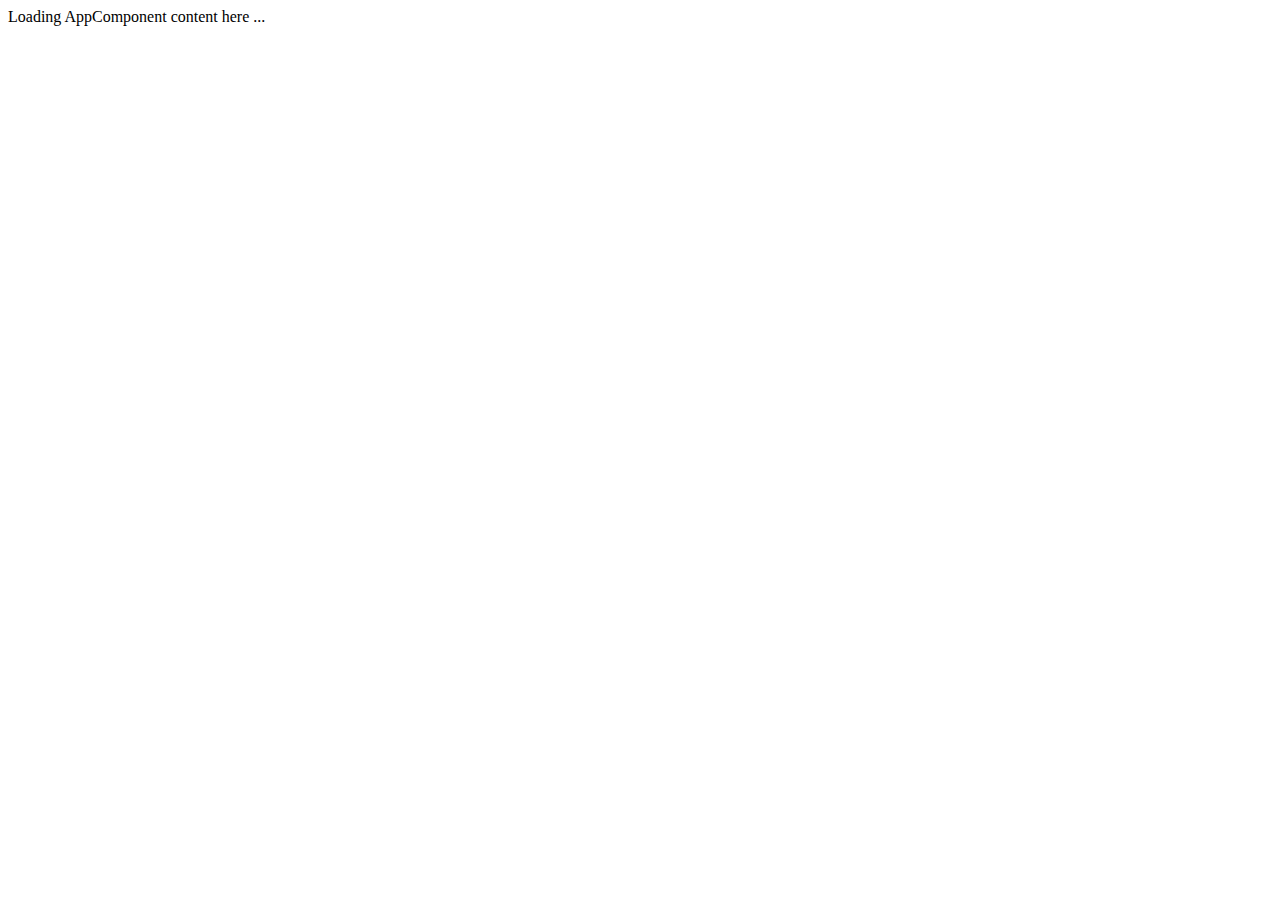
==== src/index.html @ 9a161a67 "Initial commit" ====
<!DOCTYPE html>
<html>
  <head>
    <title>Angular QuickStart</title>
    <base href="/">
    <meta charset="UTF-8">
    <meta name="viewport" content="width=device-width, initial-scale=1">
    <link rel="stylesheet" href="styles.css">

    <!-- Polyfill(s) for older browsers -->
    <script src="node_modules/core-js/client/shim.min.js"></script>

    <script src="node_modules/zone.js/dist/zone.js"></script>
    <script src="node_modules/systemjs/dist/system.src.js"></script>

    <script src="systemjs.config.js"></script>
    <script>
      System.import('main.js').catch(function(err){ console.error(err); });
    </script>
  </head>

  <body>
    <my-app>Loading AppComponent content here ...</my-app>
  </body>
</html>
---- src/styles.css ----
h1 {
  color: #369;
  font-family: Arial, Helvetica, sans-serif;
  font-size: 250%;
}
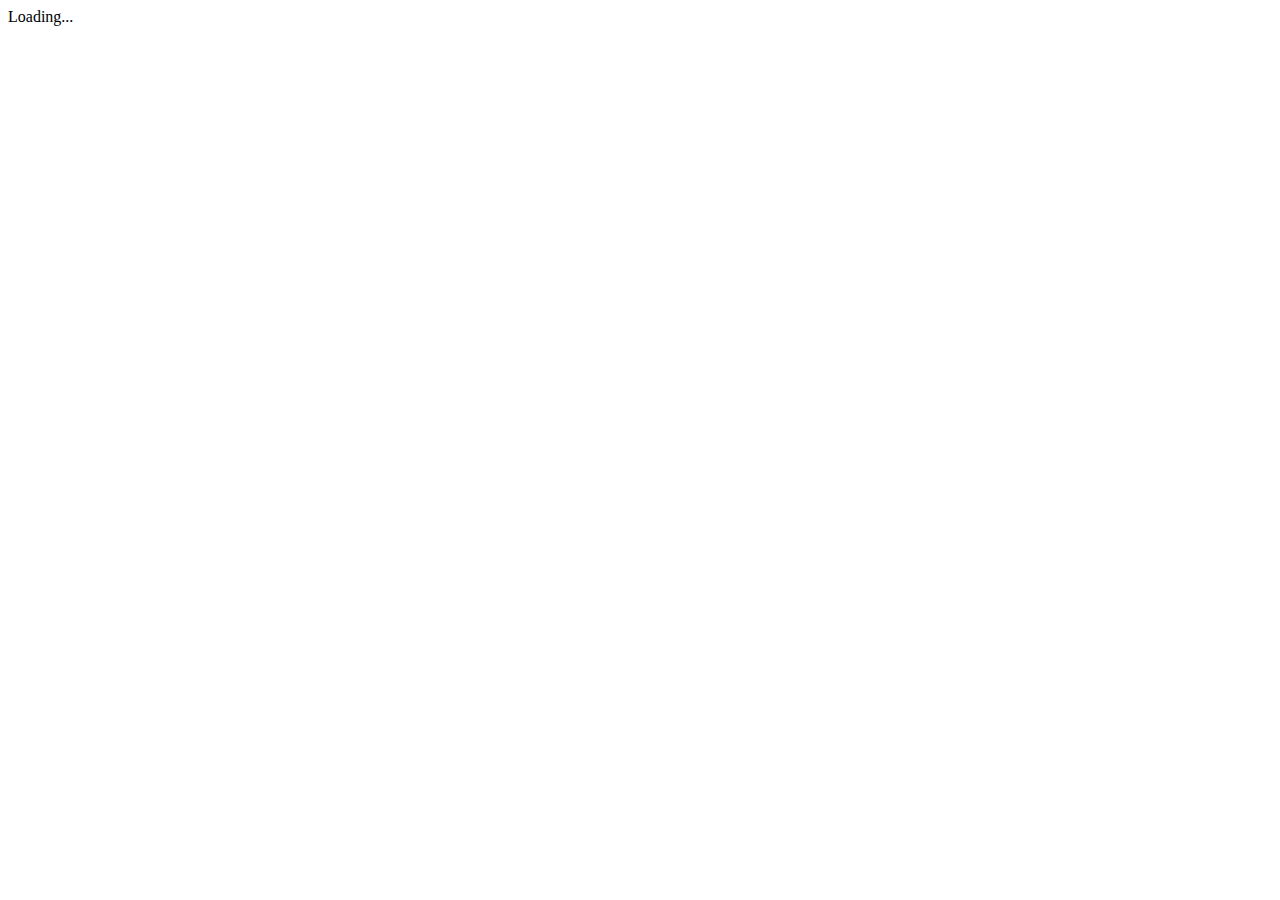
==== commit ca37d657: "set up login" ====
--- a/src/index.html
+++ b/src/index.html
@@ -1,7 +1,7 @@
 <!DOCTYPE html>
 <html>
   <head>
-    <title>Angular QuickStart</title>
+    <title>Kickass Channel Manager</title> 
     <base href="/">
     <meta charset="UTF-8">
     <meta name="viewport" content="width=device-width, initial-scale=1">
@@ -20,6 +20,6 @@
   </head>
 
   <body>
-    <my-app>Loading AppComponent content here ...</my-app>
+    <my-app>Loading...</my-app>
   </body>
 </html>
--- a/src/styles.css
+++ b/src/styles.css
@@ -3,3 +3,11 @@
   font-family: Arial, Helvetica, sans-serif;
   font-size: 250%;
 }
+
+a {
+    cursor: pointer;
+}
+
+.help-block {
+    font-size: 12px;
+}